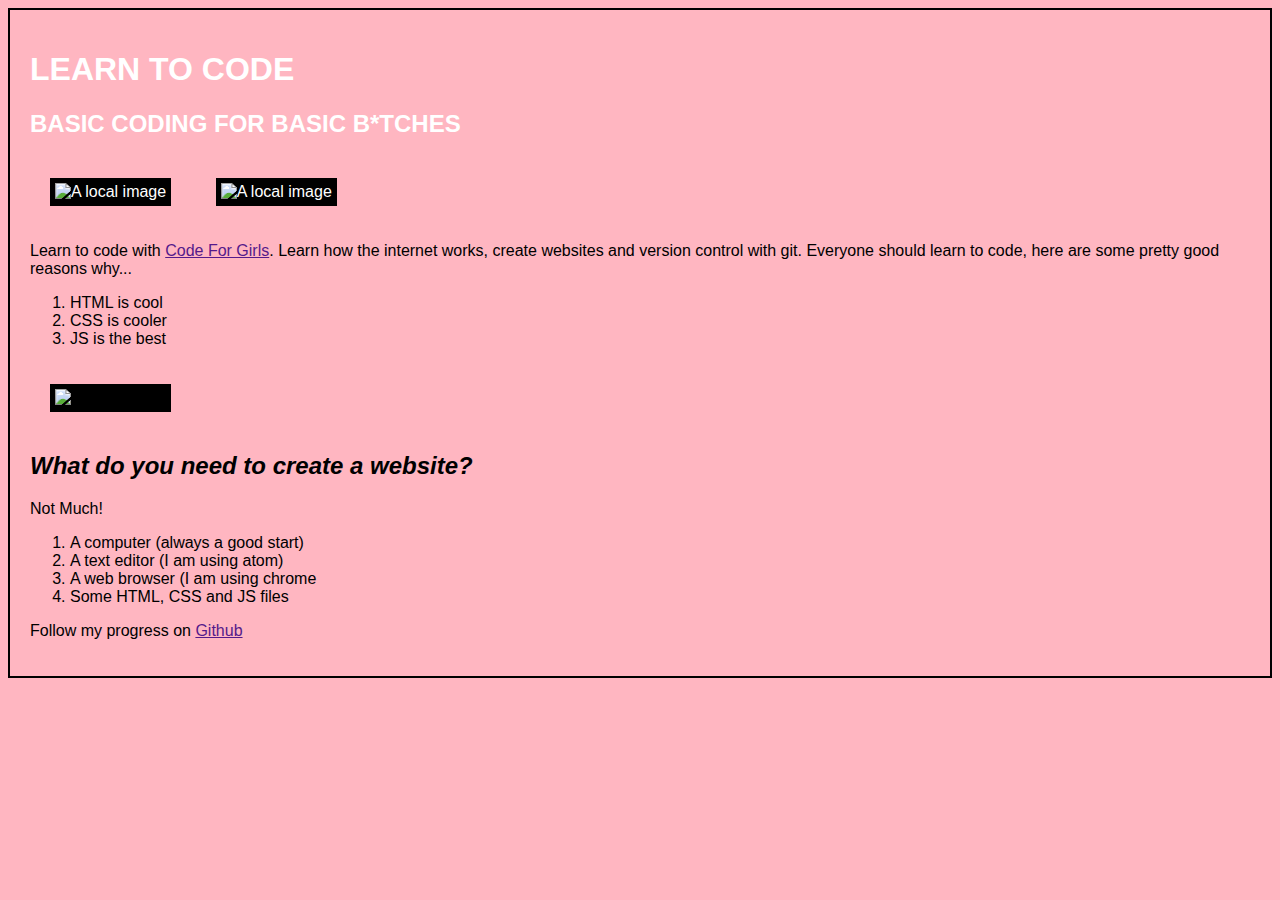
==== index.html @ 09ab721f "Initial commit" ====
<!DOCTYPE html>
<html>
<head>
  <link rel="stylesheet" href="CSS/styles.css">
  <title>BASIC CODING 4 BASIC B*TCHES</title>
</head>
<body>
<div class="div1">
<h1>LEARN TO CODE</h1>
<h2>BASIC CODING FOR BASIC B*TCHES</h2>
<img id="pic1" src="https://pixel.nymag.com/imgs/daily/selectall/2017/02/09/09-roll-safe.w700.h700.jpg" alt="A local image" width="200px">

<img id="pic2" src="https://i.kym-cdn.com/photos/images/original/001/175/473/0c3.gif" alt="A local image" width="200px">

</div>
<p id="paragraph1">
  Learn to code with
<a href=''https://www.codefirstgirls.org.uk/''>Code For Girls</a>. Learn how the internet works, create websites and version control with git.
Everyone should learn to code, here are some pretty good reasons why...
</p>

<ol>
    <li>HTML is cool</li>
    <li>CSS is cooler</li>
    <li>JS is the best</li>
  </ol>
<img id="pic3" src="http://gif-finder.com/wp-content/uploads/2015/07/Jim-Carrey-Fast-typing.gif" alt="A local image" width="200px">
<h2><em>What do you need to create a website?</em></h2>

<p>Not Much!</p>

<ol>
  <li>A computer (always a good start)</li>
  <li>A text editor (I am using atom)</li>
  <li>A web browser (I am using chrome</li>
  <li>Some HTML, CSS and JS files</li>
</ol>

<p>Follow my progress on <a href=''https://github.com''>Github</a></p>
---- CSS/styles.css ----
body {
  background-color: lightpink;
color: black;
font-family:helvetica;
border: solid 2px;
padding: 20px;

}

img {
  background-color: black;
  margin: 20px;
  padding: 5px;

}

img {
  height: 40vh

}

img {
    width: 25vw
}

.div1 {
  color: white;

}

#paragraph1 {
  color: black;

}
  #pic1
  {
    width: 25vw;
  height: 40vh;
  margin: 20px;
  padding: 5px;
  }


  #pic2
  {
    width: 30vw;
  height: 40vh;
  background-color: black;
  margin: 20px;
  padding: 5px;
  }

  #pic3
  {
    width: 50vw;
  height: 40vh;
  background-color: black;
  margin: 20px;
  padding: 5px;
  }
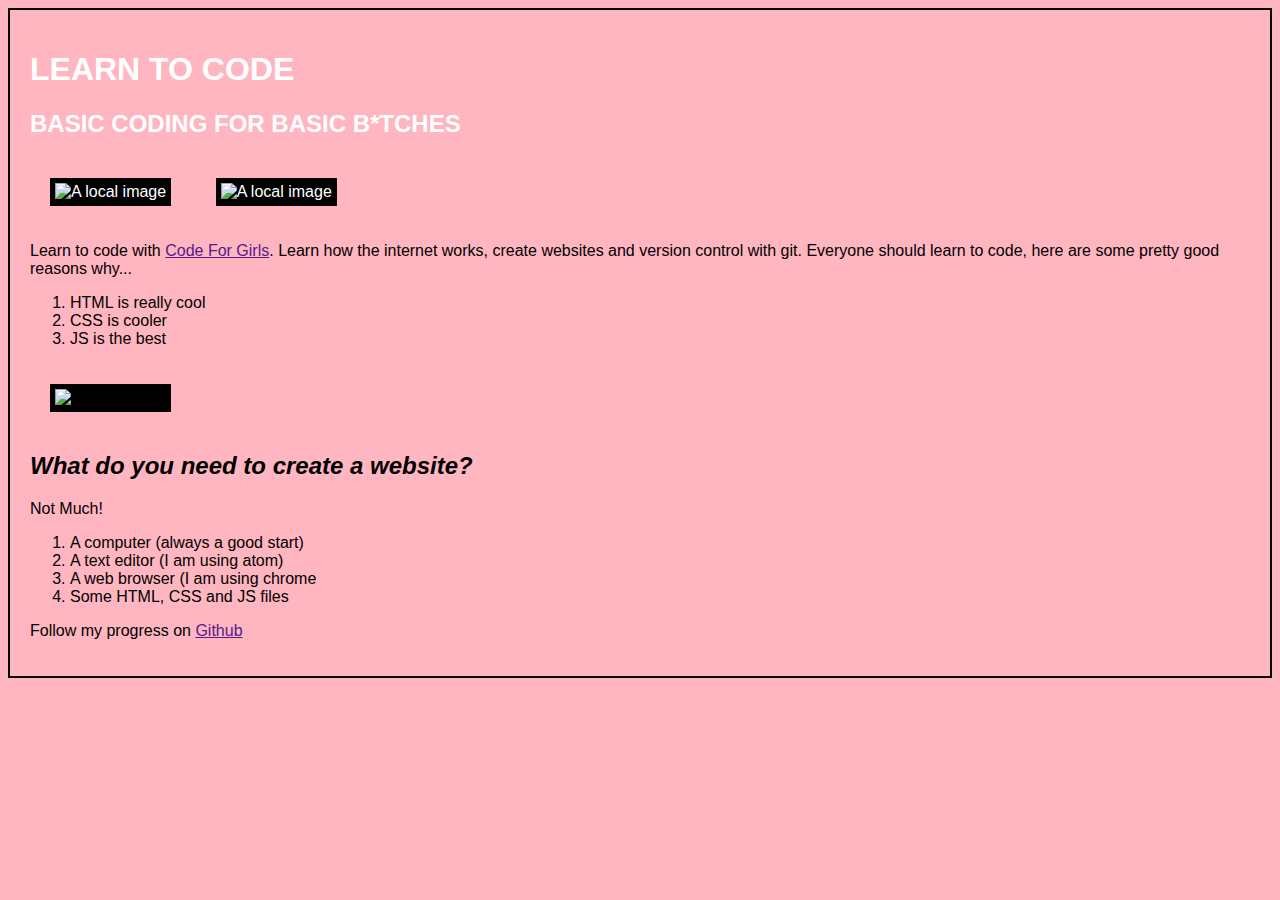
==== commit ca893868: "update.index html" ====
--- a/index.html
+++ b/index.html
@@ -20,7 +20,7 @@
 </p>
 
 <ol>
-    <li>HTML is cool</li>
+    <li>HTML is really cool</li>
     <li>CSS is cooler</li>
     <li>JS is the best</li>
   </ol>
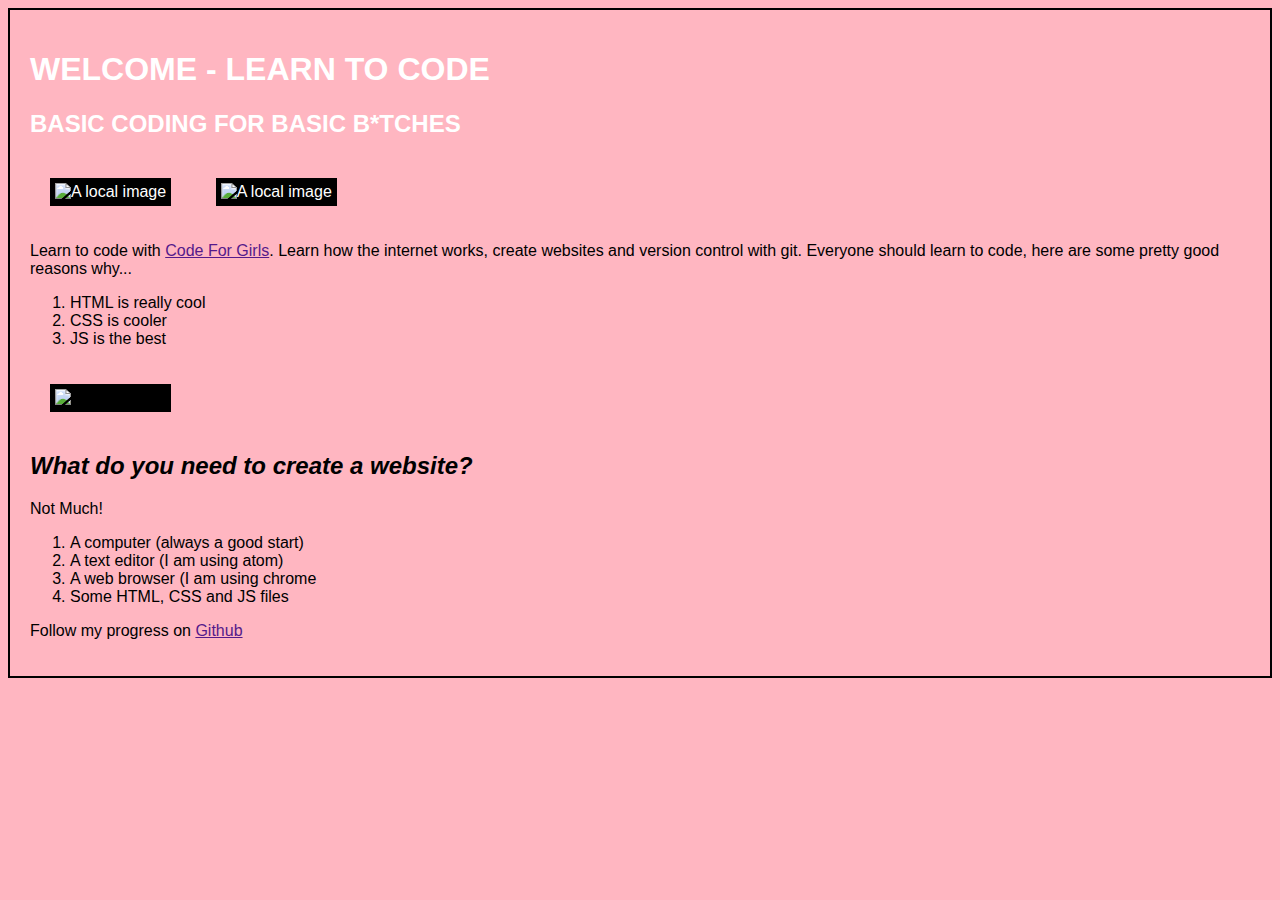
==== commit 70729a89: "update.index. html" ====
--- a/index.html
+++ b/index.html
@@ -6,7 +6,7 @@
 </head>
 <body>
 <div class="div1">
-<h1>LEARN TO CODE</h1>
+<h1>WELCOME - LEARN TO CODE</h1>
 <h2>BASIC CODING FOR BASIC B*TCHES</h2>
 <img id="pic1" src="https://pixel.nymag.com/imgs/daily/selectall/2017/02/09/09-roll-safe.w700.h700.jpg" alt="A local image" width="200px">
 
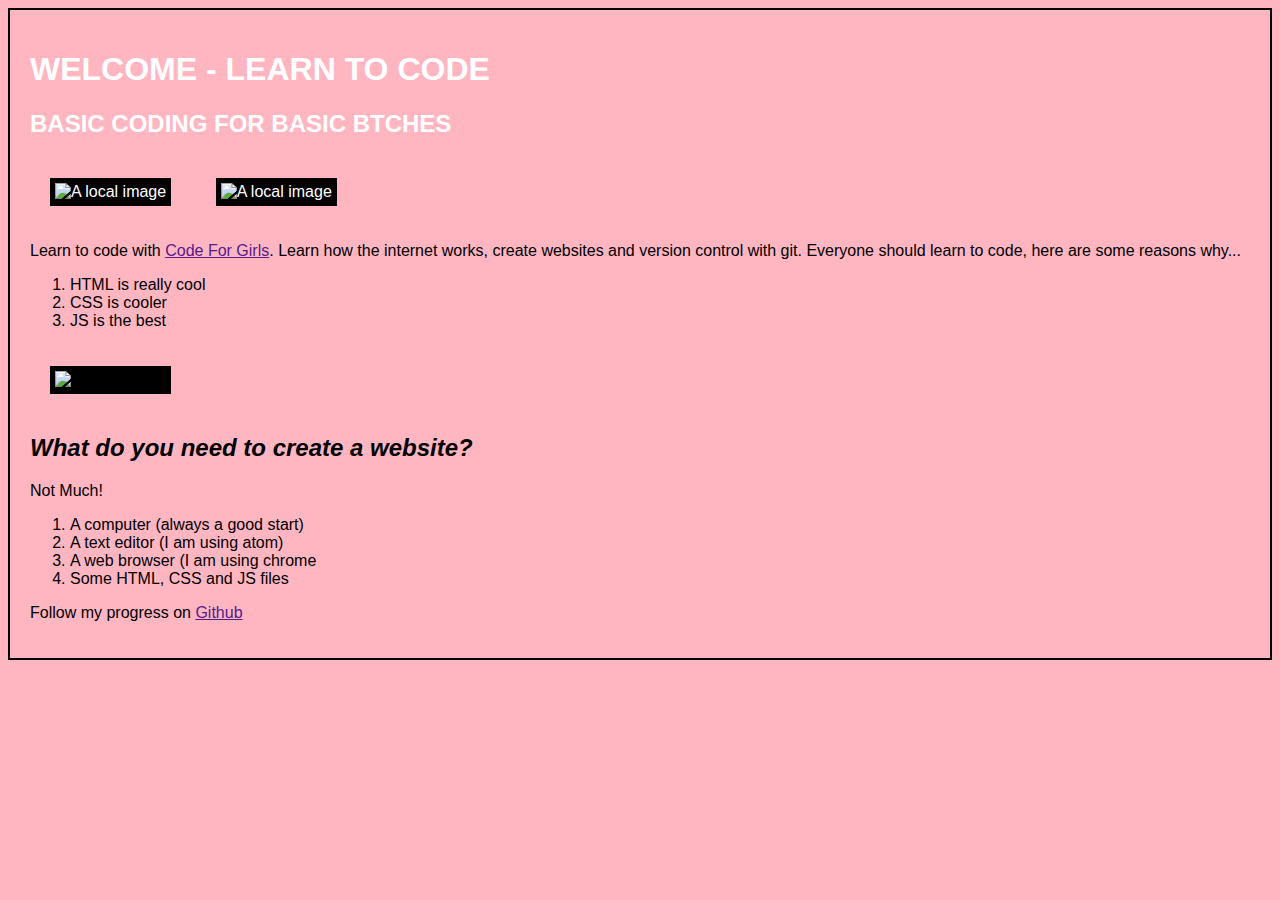
==== commit fcc93cac: "changes#1" ====
--- a/index.html
+++ b/index.html
@@ -7,7 +7,7 @@
 <body>
 <div class="div1">
 <h1>WELCOME - LEARN TO CODE</h1>
-<h2>BASIC CODING FOR BASIC B*TCHES</h2>
+<h2>BASIC CODING FOR BASIC BTCHES</h2>
 <img id="pic1" src="https://pixel.nymag.com/imgs/daily/selectall/2017/02/09/09-roll-safe.w700.h700.jpg" alt="A local image" width="200px">
 
 <img id="pic2" src="https://i.kym-cdn.com/photos/images/original/001/175/473/0c3.gif" alt="A local image" width="200px">
@@ -16,7 +16,7 @@
 <p id="paragraph1">
   Learn to code with
 <a href=''https://www.codefirstgirls.org.uk/''>Code For Girls</a>. Learn how the internet works, create websites and version control with git.
-Everyone should learn to code, here are some pretty good reasons why...
+Everyone should learn to code, here are some reasons why...
 </p>
 
 <ol>
